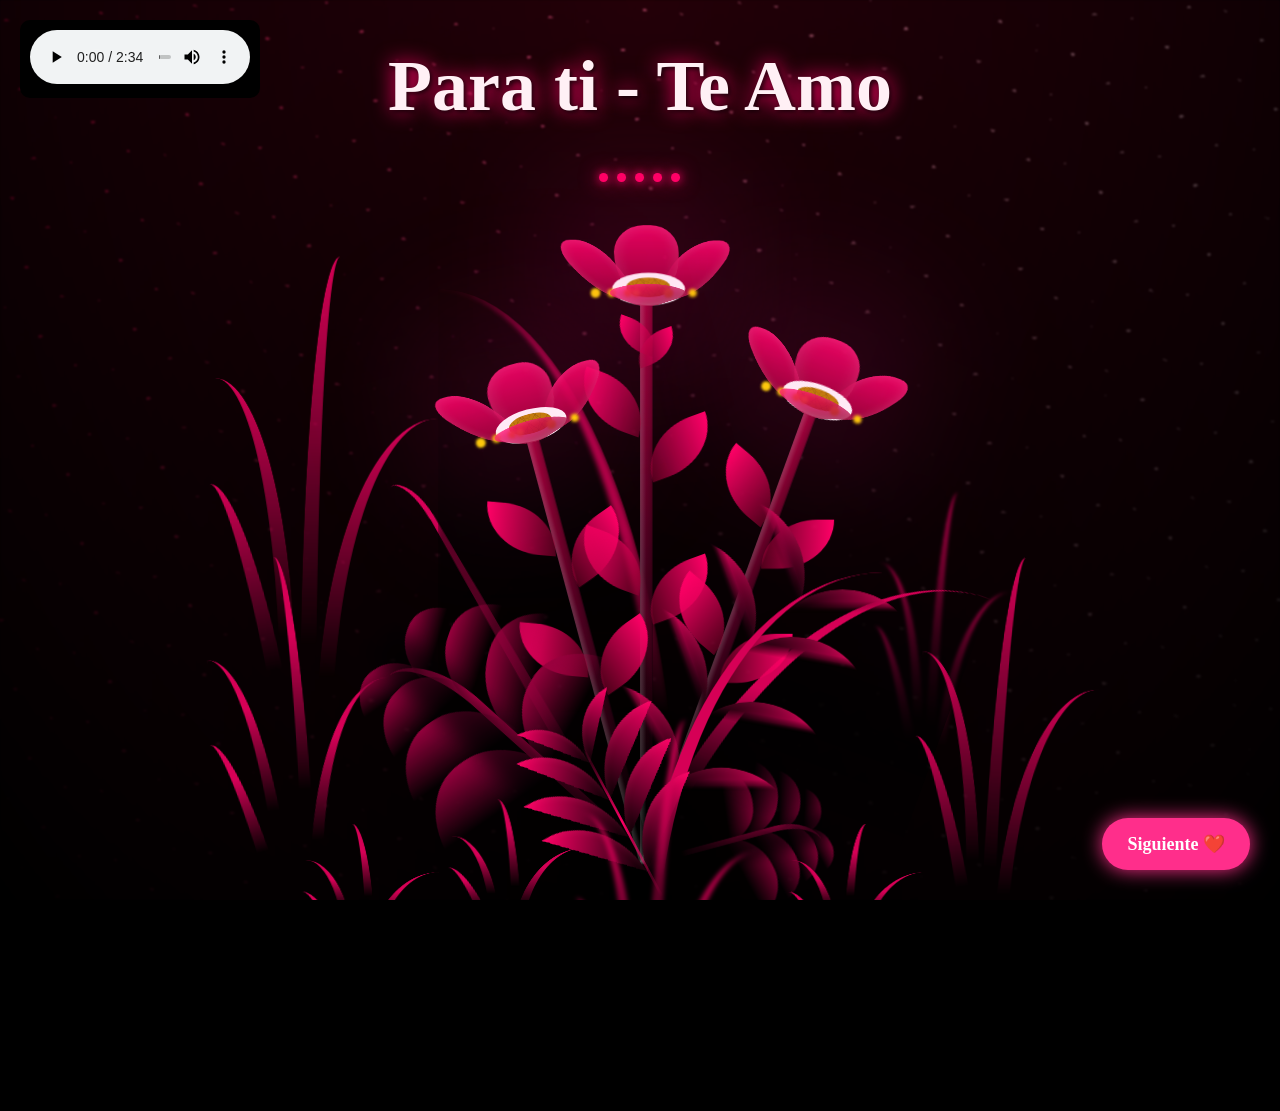
==== flores.html @ fe67ca45 "Add files via upload" ====
<!DOCTYPE html>
<html lang="en" >
<head>
  <meta charset="UTF-8">
  <title>Flores San Valentin by AlexDev</title>
  <link rel="stylesheet" href="stylex.css">

   <!-- 


-->

</head>
<body>
<!-- partial:index.partial.html -->
<body class="not-loaded">
  <div class="text-overlay">
  <h1>Para ti - Te Amo</h1>



  
  <div class="music-bars">
    <span></span>
    <span></span>
    <span></span>
    <span></span>
    <span></span>
  </div>
</div>
  <div class="night"></div>


  <div class="flowers">

    <div class="flower flower--1">
    </div>
  </div>
  <style>






    
    *,
*::after,
*::before {
  padding: 0;
  margin: 0;
  box-sizing: border-box;
}

:root {
  --dark-color: #000;
}

body {
  display: flex;
  align-items: flex-end;
  justify-content: center;
  min-height: 100vh;
  background-color: var(--dark-color);
  overflow: hidden;
  perspective: 1000px;
}
.music-bars {
  display: flex;
  justify-content: center;
  align-items: flex-end;
  height: 4vmin; 
  gap: 1vmin;    
  margin-top: 2vmin; 
}

.music-bars span {
  width: 1vmin;
  height: 1vmin;
  background-color: #ff0066; 
  border-radius: 5px;
  animation: music-bounce 1s infinite ease-in-out;
  box-shadow: 0 0 10px #ff0066, 0 0 20px #ff0066; 
}

.music-bars span:nth-child(1) { animation-delay: 0.0s; }
.music-bars span:nth-child(2) { animation-delay: 0.2s; }
.music-bars span:nth-child(3) { animation-delay: 0.4s; }
.music-bars span:nth-child(4) { animation-delay: 0.1s; }
.music-bars span:nth-child(5) { animation-delay: 0.3s; }

@keyframes music-bounce {
  0%, 100% {
    height: 1vmin;
    opacity: 0.5;
  }
  50% {
    height: 4vmin; 
    opacity: 1;
    background-color: #ff3385; 
  }
}

.night {
  position: fixed;
  left: 50%;
  top: 0;
  transform: translateX(-50%);
  width: 100%;
  height: 100%;
  filter: blur(0.1vmin);
  background-image: radial-gradient(ellipse at top, transparent 0%, var(--dark-color)), 
  /* CAMBIO 1: El brillo de abajo ahora es rojizo tenue en vez de azul claro */
  radial-gradient(ellipse at bottom, var(--dark-color), rgba(255, 0, 60, 0.2)), 
  
  /* Textura de puntos original (sin cambios) */
  repeating-linear-gradient(220deg, rgb(0, 0, 0) 0px, rgb(0, 0, 0) 19px, transparent 19px, 
  transparent 22px), repeating-linear-gradient(189deg, rgb(0, 0, 0) 0px, rgb(0, 0, 0) 19px, 
  transparent 19px, transparent 22px), repeating-linear-gradient(148deg, rgb(0, 0, 0) 0px, 
  rgb(0, 0, 0) 19px, transparent 19px, transparent 22px), 
  
  /* CAMBIO 2: El fondo base pasa de verde neón a rojo/fucsia neón */
  linear-gradient(90deg, rgb(255, 0, 80), rgb(240, 240, 240));
}
.flowers {
  position: relative;
  transform: scale(0.9);
  top: 5vmin;
}

.flower {
  position: absolute;
  bottom: 10vmin;
  transform-origin: bottom center;
  z-index: 10;
  --fl-speed: 0.8s;
}
.flower--1 {
  -webkit-animation: moving-flower-1 4s linear infinite;
          animation: moving-flower-1 4s linear infinite;
}
.flower--1 .flower__line {
  height: 70vmin;
  -webkit-animation-delay: 0.3s;
          animation-delay: 0.3s;
}
.flower--1 .flower__line__leaf--1 {
  -webkit-animation: blooming-leaf-right var(--fl-speed) 1.6s backwards;
          animation: blooming-leaf-right var(--fl-speed) 1.6s backwards;
}
.flower--1 .flower__line__leaf--2 {
  -webkit-animation: blooming-leaf-right var(--fl-speed) 1.4s backwards;
          animation: blooming-leaf-right var(--fl-speed) 1.4s backwards;
}
.flower--1 .flower__line__leaf--3 {
  -webkit-animation: blooming-leaf-left var(--fl-speed) 1.2s backwards;
          animation: blooming-leaf-left var(--fl-speed) 1.2s backwards;
}
.flower--1 .flower__line__leaf--4 {
  -webkit-animation: blooming-leaf-left var(--fl-speed) 1s backwards;
          animation: blooming-leaf-left var(--fl-speed) 1s backwards;
}
.flower--1 .flower__line__leaf--5 {
  -webkit-animation: blooming-leaf-right var(--fl-speed) 1.8s backwards;
          animation: blooming-leaf-right var(--fl-speed) 1.8s backwards;
}
.flower--1 .flower__line__leaf--6 {
  -webkit-animation: blooming-leaf-left var(--fl-speed) 2s backwards;
          animation: blooming-leaf-left var(--fl-speed) 2s backwards;
}
.flower--2 {
  left: 50%;
  transform: rotate(20deg);
  -webkit-animation: moving-flower-2 4s linear infinite;
          animation: moving-flower-2 4s linear infinite;
}
.flower--2 .flower__line {
  height: 60vmin;
  -webkit-animation-delay: 0.6s;
          animation-delay: 0.6s;
}
.flower--2 .flower__line__leaf--1 {
  -webkit-animation: blooming-leaf-right var(--fl-speed) 1.9s backwards;
          animation: blooming-leaf-right var(--fl-speed) 1.9s backwards;
}
.flower--2 .flower__line__leaf--2 {
  -webkit-animation: blooming-leaf-right var(--fl-speed) 1.7s backwards;
          animation: blooming-leaf-right var(--fl-speed) 1.7s backwards;
}
.flower--2 .flower__line__leaf--3 {
  -webkit-animation: blooming-leaf-left var(--fl-speed) 1.5s backwards;
          animation: blooming-leaf-left var(--fl-speed) 1.5s backwards;
}
.flower--2 .flower__line__leaf--4 {
  -webkit-animation: blooming-leaf-left var(--fl-speed) 1.3s backwards;
          animation: blooming-leaf-left var(--fl-speed) 1.3s backwards;
}
.flower--3 {
  left: 50%;
  transform: rotate(-15deg);
  -webkit-animation: moving-flower-3 4s linear infinite;
          animation: moving-flower-3 4s linear infinite;
}
.flower--3 .flower__line {
  -webkit-animation-delay: 0.9s;
          animation-delay: 0.9s;
}
.flower--3 .flower__line__leaf--1 {
  -webkit-animation: blooming-leaf-right var(--fl-speed) 2.5s backwards;
          animation: blooming-leaf-right var(--fl-speed) 2.5s backwards;
}
.flower--3 .flower__line__leaf--2 {
  -webkit-animation: blooming-leaf-right var(--fl-speed) 2.3s backwards;
          animation: blooming-leaf-right var(--fl-speed) 2.3s backwards;
}
.flower--3 .flower__line__leaf--3 {
  -webkit-animation: blooming-leaf-left var(--fl-speed) 2.1s backwards;
          animation: blooming-leaf-left var(--fl-speed) 2.1s backwards;
}
.flower--3 .flower__line__leaf--4 {
  -webkit-animation: blooming-leaf-left var(--fl-speed) 1.9s backwards;
          animation: blooming-leaf-left var(--fl-speed) 1.9s backwards;
}
.flower__leafs {
  position: relative;
  -webkit-animation: blooming-flower 2s backwards;
          animation: blooming-flower 2s backwards;
}
.flower__leafs--1 {
  -webkit-animation-delay: 1.1s;
          animation-delay: 1.1s;
}
.flower__leafs--2 {
  -webkit-animation-delay: 1.4s;
          animation-delay: 1.4s;
}
.flower__leafs--3 {
  -webkit-animation-delay: 1.7s;
          animation-delay: 1.7s;
}
.flower__leafs::after {
  content: "";
  position: absolute;
  left: 0;
  top: 0;
  transform: translate(-50%, -100%);
  width: 8vmin;
  height: 8vmin;
  background-color: #ff1493; /* Resplandor Rosa Fuerte */
  filter: blur(10vmin);
}
.flower__leaf {
  position: absolute;
  bottom: 0;
  left: 50%;
  width: 8vmin;
  height: 11vmin;
  border-radius: 51% 49% 47% 53%/44% 45% 55% 69%;
  background-color: #ff0a54; /* Color base fucsia */
  /* DEGRADADO ÚNICO: De rojo oscuro a fucsia brillante */
  background-image: linear-gradient(to top, #990033, #ff0066);
  transform-origin: bottom center;
  opacity: 0.9;
  box-shadow: inset 0 0 2vmin rgba(255, 255, 255, 0.2); /* Brillo suave */
}
.flower__leaf--1 {
  transform: translate(-10%, 1%) rotateY(40deg) rotateX(-50deg);
}
.flower__leaf--2 {
  transform: translate(-50%, -4%) rotateX(40deg);
}
.flower__leaf--3 {
  transform: translate(-90%, 0%) rotateY(45deg) rotateX(50deg);
}
.flower__leaf--4 {
  width: 8vmin;
  height: 8vmin;
  transform-origin: bottom left;
  border-radius: 4vmin 10vmin 4vmin 4vmin;
  transform: translate(0%, 18%) rotateX(70deg) rotate(-43deg);
  background-image: linear-gradient(to top, #990033, #ff0066); /* Mismo degradado */
  z-index: 1;
  opacity: 0.8;
}
.flower__white-circle {
  position: absolute;
  left: -3.5vmin;
  top: -3vmin;
  width: 9vmin;
  height: 4vmin;
  border-radius: 50%;
  background-color: #ffffff;
}
.flower__white-circle::after {
  content: "";
  position: absolute;
  left: 50%;
  top: 45%;
  transform: translate(-50%, -50%);
  width: 60%;
  height: 60%;
  border-radius: inherit;
  background-image: repeating-linear-gradient(135deg, rgba(0, 0, 0, 0.03) 0px, 
  rgba(0, 0, 0, 0.03) 1px, transparent 1px, transparent 12px), repeating-linear-gradient(45deg, 
  rgba(0, 0, 0, 0.03) 0px, rgba(0, 0, 0, 0.03) 1px, transparent 1px, transparent 12px), 
  repeating-linear-gradient(67.5deg, rgba(0, 0, 0, 0.03) 0px, rgba(0, 0, 0, 0.03) 1px, 
  transparent 1px, transparent 12px), repeating-linear-gradient(135deg, rgba(0, 0, 0, 0.03) 0px, 
  rgba(0, 0, 0, 0.03) 1px, transparent 1px, transparent 12px), repeating-linear-gradient(45deg, 
  rgba(0, 0, 0, 0.03) 0px, rgba(0, 0, 0, 0.03) 1px, transparent 1px, transparent 12px), 
  repeating-linear-gradient(112.5deg, rgba(0, 0, 0, 0.03) 0px, rgba(0, 0, 0, 0.03) 1px, 
  transparent 1px, transparent 12px), repeating-linear-gradient(112.5deg, rgba(0, 0, 0, 0.03) 0px, 
  rgba(0, 0, 0, 0.03) 1px, transparent 1px, transparent 12px), repeating-linear-gradient(45deg, 
  rgba(0, 0, 0, 0.03) 0px, rgba(0, 0, 0, 0.03) 1px, transparent 1px, transparent 12px), 
  repeating-linear-gradient(22.5deg, rgba(0, 0, 0, 0.03) 0px, rgba(0, 0, 0, 0.03) 1px, 
  transparent 1px, transparent 12px), repeating-linear-gradient(45deg, rgba(0, 0, 0, 0.03) 0px, 
  rgba(0, 0, 0, 0.03) 1px, transparent 1px, transparent 12px), repeating-linear-gradient(22.5deg, 
  rgba(0, 0, 0, 0.03) 0px, rgba(0, 0, 0, 0.03) 1px, transparent 1px, transparent 12px), 
  repeating-linear-gradient(135deg, rgba(0, 0, 0, 0.03) 0px, rgba(0, 0, 0, 0.03) 1px, 
  transparent 1px, transparent 12px), repeating-linear-gradient(157.5deg, rgba(0, 0, 0, 0.03) 0px, 
  rgba(0, 0, 0, 0.03) 1px, transparent 1px, transparent 12px), repeating-linear-gradient(67.5deg, 
  rgba(0, 0, 0, 0.03) 0px, rgba(0, 0, 0, 0.03) 1px, transparent 1px, transparent 12px), 
  repeating-linear-gradient(67.5deg, rgba(0, 0, 0, 0.03) 0px, rgba(0, 0, 0, 0.03) 1px, 
  transparent 1px, transparent 12px), linear-gradient(90deg, rgb(190, 133, 0), rgb(190, 133, 0));
}
.flower__line {
  height: 55vmin;
  width: 1.5vmin;
  /* Nuevo degradado: de burdeos oscuro a rojo carmesí */
  background-image: linear-gradient(to left, rgba(0, 0, 0, 0.2), transparent, rgba(255, 255, 255, 0.2)), 
                    linear-gradient(to top, transparent 10%, #4a001f, #990033);
  box-shadow: inset 0 0 2px rgba(0, 0, 0, 0.5);
  -webkit-animation: grow-flower-tree 4s backwards;
            animation: grow-flower-tree 4s backwards;
}
.flower__line__leaf {
  --w: 7vmin;
  --h: calc(var(--w) + 2vmin);
  position: absolute;
  top: 20%;
  left: 90%;
  width: var(--w);
  height: var(--h);
  border-top-right-radius: var(--h);
  border-bottom-left-radius: var(--h);
  /* Nuevo degradado: rojizo semitransparente a fucsia */
  background-image: linear-gradient(to top, rgba(153, 0, 51, 0.5), #ff0066);
}
.flower__line__leaf--1 {
  transform: rotate(70deg) rotateY(30deg);
}
.flower__line__leaf--2 {
  top: 45%;
  transform: rotate(70deg) rotateY(30deg);
}
.flower__line__leaf--3, .flower__line__leaf--4, .flower__line__leaf--6 {
  border-top-right-radius: 0;
  border-bottom-left-radius: 0;
  border-top-left-radius: var(--h);
  border-bottom-right-radius: var(--h);
  left: -460%;
  top: 12%;
  transform: rotate(-70deg) rotateY(30deg);
}
.flower__line__leaf--4 {
  top: 40%;
}
.flower__line__leaf--5 {
  top: 0;
  transform-origin: left;
  transform: rotate(70deg) rotateY(30deg) scale(0.6);
}
.flower__line__leaf--6 {
  top: -2%;
  left: -450%;
  transform-origin: right;
  transform: rotate(-70deg) rotateY(30deg) scale(0.6);
}
.flower__light {
  position: absolute;
  bottom: 0vmin;
  width: 1vmin;
  height: 1vmin;
background-color: #ffea00;
  border-radius: 50%;
  filter: blur(0.2vmin);
  -webkit-animation: light-ans 4s linear infinite backwards;
          animation: light-ans 4s linear infinite backwards;
}
.flower__light:nth-child(odd) {
background-color: #ffd700;}
.flower__light--1 {
  left: -2vmin;
  -webkit-animation-delay: 1s;
          animation-delay: 1s;
}
.flower__light--2 {
  left: 3vmin;
  -webkit-animation-delay: 0.5s;
          animation-delay: 0.5s;
}
.flower__light--3 {
  left: -6vmin;
  -webkit-animation-delay: 0.3s;
          animation-delay: 0.3s;
}
.flower__light--4 {
  left: 6vmin;
  -webkit-animation-delay: 0.9s;
          animation-delay: 0.9s;
}
.flower__light--5 {
  left: -1vmin;
  -webkit-animation-delay: 1.5s;
          animation-delay: 1.5s;
}
.flower__light--6 {
  left: -4vmin;
  -webkit-animation-delay: 3s;
          animation-delay: 3s;
}
.flower__light--7 {
  left: 3vmin;
  -webkit-animation-delay: 2s;
          animation-delay: 2s;
}
.flower__light--8 {
  left: -6vmin;
  -webkit-animation-delay: 3.5s;
          animation-delay: 3.5s;
}
.flower__grass {
  --c: #d60056; /* <-- CAMBIO CLAVE AQUÍ */
  --line-w: 1.5vmin;
  position: absolute;
  bottom: 12vmin;
  left: -7vmin;
  display: flex;
  flex-direction: column;
  align-items: flex-end;
  z-index: 20;
  transform-origin: bottom center;
  transform: rotate(-48deg) rotateY(40deg);
}
.flower__grass--1 {
  -webkit-animation: moving-grass 2s linear infinite;
          animation: moving-grass 2s linear infinite;
}
.flower__grass--2 {
  left: 2vmin;
  bottom: 10vmin;
  transform: scale(0.5) rotate(75deg) rotateX(10deg) rotateY(-200deg);
  opacity: 0.8;
  z-index: 0;
  -webkit-animation: moving-grass--2 1.5s linear infinite;
          animation: moving-grass--2 1.5s linear infinite;
}
.flower__grass--top {
  width: 7vmin;
  height: 10vmin;
  border-top-right-radius: 100%;
  border-right: var(--line-w) solid var(--c);
  transform-origin: bottom center;
  transform: rotate(-2deg);
}
.flower__grass--bottom {
  margin-top: -2px;
  width: var(--line-w);
  height: 25vmin;
  background-image: linear-gradient(to top, transparent, var(--c));
}
.flower__grass__leaf {
  --size: 10vmin;
  position: absolute;
  width: calc(var(--size) * 2.1);
  height: var(--size);
  border-top-left-radius: var(--size);
  border-top-right-radius: var(--size);
  background-image: linear-gradient(to top, transparent, transparent 30%, var(--c));
  filter: brightness(0.7); 
  z-index: 100;
}
.flower__grass__leaf--1 {
  top: -6%;
  left: 30%;
  --size: 6vmin;
  transform: rotate(-20deg);
  -webkit-animation: growing-grass-ans--1 2s 2.6s backwards;
          animation: growing-grass-ans--1 2s 2.6s backwards;
}
@-webkit-keyframes growing-grass-ans--1 {
  0% {
    transform-origin: bottom left;
    transform: rotate(-20deg) scale(0);
  }
}
@keyframes growing-grass-ans--1 {
  0% {
    transform-origin: bottom left;
    transform: rotate(-20deg) scale(0);
  }
}
.flower__grass__leaf--2 {
  top: -5%;
  left: -110%;
  --size: 6vmin;
  transform: rotate(10deg);
  -webkit-animation: growing-grass-ans--2 2s 2.4s linear backwards;
          animation: growing-grass-ans--2 2s 2.4s linear backwards;
}
@-webkit-keyframes growing-grass-ans--2 {
  0% {
    transform-origin: bottom right;
    transform: rotate(10deg) scale(0);
  }
}
@keyframes growing-grass-ans--2 {
  0% {
    transform-origin: bottom right;
    transform: rotate(10deg) scale(0);
  }
}
.flower__grass__leaf--3 {
  top: 5%;
  left: 60%;
  --size: 8vmin;
  transform: rotate(-18deg) rotateX(-20deg);
  -webkit-animation: growing-grass-ans--3 2s 2.2s linear backwards;
          animation: growing-grass-ans--3 2s 2.2s linear backwards;
}
@-webkit-keyframes growing-grass-ans--3 {
  0% {
    transform-origin: bottom left;
    transform: rotate(-18deg) rotateX(-20deg) scale(0);
  }
}
@keyframes growing-grass-ans--3 {
  0% {
    transform-origin: bottom left;
    transform: rotate(-18deg) rotateX(-20deg) scale(0);
  }
}
.flower__grass__leaf--4 {
  top: 6%;
  left: -135%;
  --size: 8vmin;
  transform: rotate(2deg);
  -webkit-animation: growing-grass-ans--4 2s 2s linear backwards;
          animation: growing-grass-ans--4 2s 2s linear backwards;
}
@-webkit-keyframes growing-grass-ans--4 {
  0% {
    transform-origin: bottom right;
    transform: rotate(2deg) scale(0);
  }
}
@keyframes growing-grass-ans--4 {
  0% {
    transform-origin: bottom right;
    transform: rotate(2deg) scale(0);
  }
}
.flower__grass__leaf--5 {
  top: 20%;
  left: 60%;
  --size: 10vmin;
  transform: rotate(-24deg) rotateX(-20deg);
  -webkit-animation: growing-grass-ans--5 2s 1.8s linear backwards;
          animation: growing-grass-ans--5 2s 1.8s linear backwards;
}
@-webkit-keyframes growing-grass-ans--5 {
  0% {
    transform-origin: bottom left;
    transform: rotate(-24deg) rotateX(-20deg) scale(0);
  }
}
@keyframes growing-grass-ans--5 {
  0% {
    transform-origin: bottom left;
    transform: rotate(-24deg) rotateX(-20deg) scale(0);
  }
}
.flower__grass__leaf--6 {
  top: 22%;
  left: -180%;
  --size: 10vmin;
  transform: rotate(10deg);
  -webkit-animation: growing-grass-ans--6 2s 1.6s linear backwards;
          animation: growing-grass-ans--6 2s 1.6s linear backwards;
}
@-webkit-keyframes growing-grass-ans--6 {
  0% {
    transform-origin: bottom right;
    transform: rotate(10deg) scale(0);
  }
}
@keyframes growing-grass-ans--6 {
  0% {
    transform-origin: bottom right;
    transform: rotate(10deg) scale(0);
  }
}
.flower__grass__leaf--7 {
  top: 39%;
  left: 70%;
  --size: 10vmin;
  transform: rotate(-10deg);
  -webkit-animation: growing-grass-ans--7 2s 1.4s linear backwards;
          animation: growing-grass-ans--7 2s 1.4s linear backwards;
}
@-webkit-keyframes growing-grass-ans--7 {
  0% {
    transform-origin: bottom left;
    transform: rotate(-10deg) scale(0);
  }
}
@keyframes growing-grass-ans--7 {
  0% {
    transform-origin: bottom left;
    transform: rotate(-10deg) scale(0);
  }
}
.flower__grass__leaf--8 {
  top: 40%;
  left: -215%;
  --size: 11vmin;
  transform: rotate(10deg);
  -webkit-animation: growing-grass-ans--8 2s 1.2s linear backwards;
          animation: growing-grass-ans--8 2s 1.2s linear backwards;
}
@-webkit-keyframes growing-grass-ans--8 {
  0% {
    transform-origin: bottom right;
    transform: rotate(10deg) scale(0);
  }
}
@keyframes growing-grass-ans--8 {
  0% {
    transform-origin: bottom right;
    transform: rotate(10deg) scale(0);
  }
}
.flower__grass__overlay {
  position: absolute;
  top: -10%;
  right: 0%;
  width: 100%;
  height: 100%;
  background-color: rgba(0, 0, 0, 0.6);
  filter: blur(1.5vmin);
  z-index: 100;
}
.flower__g-long {
  --w: 2vmin;
  --h: 6vmin;
  --c: #d60056; /* <-- CAMBIO CLAVE AQUÍ */
  position: absolute;
  bottom: 10vmin;
  left: -3vmin;
  transform-origin: bottom center;
  transform: rotate(-30deg) rotateY(-20deg);
  display: flex;
  flex-direction: column;
  align-items: flex-end;
  -webkit-animation: flower-g-long-ans 3s linear infinite;
          animation: flower-g-long-ans 3s linear infinite;
}
@-webkit-keyframes flower-g-long-ans {
  0%, 100% {
    transform: rotate(-30deg) rotateY(-20deg);
  }
  50% {
    transform: rotate(-32deg) rotateY(-20deg);
  }
}
@keyframes flower-g-long-ans {
  0%, 100% {
    transform: rotate(-30deg) rotateY(-20deg);
  }
  50% {
    transform: rotate(-32deg) rotateY(-20deg);
  }
}
.flower__g-long__top {
  top: calc(var(--h) * -1);
  width: calc(var(--w) + 1vmin);
  height: var(--h);
  border-top-right-radius: 100%;
  border-right: 0.7vmin solid var(--c);
  transform: translate(-0.7vmin, 1vmin);
}
.flower__g-long__bottom {
  width: var(--w);
  height: 50vmin;
  transform-origin: bottom center;
  background-image: linear-gradient(to top, transparent 30%, var(--c));
  box-shadow: inset 0 0 2px rgba(0, 0, 0, 0.5);
  -webkit-clip-path: polygon(35% 0, 65% 1%, 100% 100%, 0% 100%);
          clip-path: polygon(35% 0, 65% 1%, 100% 100%, 0% 100%);
}
.flower__g-right {
  position: absolute;
  bottom: 6vmin;
  left: -2vmin;
  transform-origin: bottom left;
  transform: rotate(20deg);
}
.flower__g-right .leaf {
  width: 30vmin;
  height: 50vmin;
  border-top-left-radius: 100%;
  border-left: 2vmin solid #d60056; /* Antes verde */
  background-image: linear-gradient(to bottom, transparent, var(--dark-color) 60%);
  -webkit-mask-image: linear-gradient(to top, transparent 30%, #d60056 60%); /* Antes verde */
}
.flower__g-right--1 {
  -webkit-animation: flower-g-right-ans 2.5s linear infinite;
          animation: flower-g-right-ans 2.5s linear infinite;
}
.flower__g-right--2 {
  left: 5vmin;
  transform: rotateY(-180deg);
  -webkit-animation: flower-g-right-ans--2 3s linear infinite;
          animation: flower-g-right-ans--2 3s linear infinite;
}
.flower__g-right--2 .leaf {
  height: 75vmin;
  filter: blur(0.3vmin);
  opacity: 0.8;
}
@-webkit-keyframes flower-g-right-ans {
  0%, 100% {
    transform: rotate(20deg);
  }
  50% {
    transform: rotate(24deg) rotateX(-20deg);
  }
}
@keyframes flower-g-right-ans {
  0%, 100% {
    transform: rotate(20deg);
  }
  50% {
    transform: rotate(24deg) rotateX(-20deg);
  }
}
@-webkit-keyframes flower-g-right-ans--2 {
  0%, 100% {
    transform: rotateY(-180deg) rotate(0deg) rotateX(-20deg);
  }
  50% {
    transform: rotateY(-180deg) rotate(6deg) rotateX(-20deg);
  }
}
@keyframes flower-g-right-ans--2 {
  0%, 100% {
    transform: rotateY(-180deg) rotate(0deg) rotateX(-20deg);
  }
  50% {
    transform: rotateY(-180deg) rotate(6deg) rotateX(-20deg);
  }
}
.flower__g-front {
  position: absolute;
  bottom: 6vmin;
  left: 2.5vmin;
  z-index: 100;
  transform-origin: bottom center;
  transform: rotate(-28deg) rotateY(30deg) scale(1.04);
  -webkit-animation: flower__g-front-ans 2s linear infinite;
          animation: flower__g-front-ans 2s linear infinite;
}
@-webkit-keyframes flower__g-front-ans {
  0%, 100% {
    transform: rotate(-28deg) rotateY(30deg) scale(1.04);
  }
  50% {
    transform: rotate(-35deg) rotateY(40deg) scale(1.04);
  }
}
@keyframes flower__g-front-ans {
  0%, 100% {
    transform: rotate(-28deg) rotateY(30deg) scale(1.04);
  }
  50% {
    transform: rotate(-35deg) rotateY(40deg) scale(1.04);
  }
}
.flower__g-front__line {
  width: 0.3vmin;
  height: 20vmin;
  background-image: linear-gradient(to top, transparent, #ff0066, transparent 100%);
  position: relative;
}
.flower__g-front__leaf-wrapper {
  position: absolute;
  top: 0;
  left: 0;
  transform-origin: bottom left;
  transform: rotate(10deg);
}
.flower__g-front__leaf-wrapper:nth-child(even) {
  left: 0vmin;
  transform: rotateY(-180deg) rotate(5deg);
  -webkit-animation: flower__g-front__leaf-left-ans 1s ease-in backwards;
          animation: flower__g-front__leaf-left-ans 1s ease-in backwards;
}
.flower__g-front__leaf-wrapper:nth-child(odd) {
  -webkit-animation: flower__g-front__leaf-ans 1s ease-in backwards;
          animation: flower__g-front__leaf-ans 1s ease-in backwards;
}
.flower__g-front__leaf-wrapper--1 {
  top: -8vmin;
  transform: scale(0.7);
  -webkit-animation: flower__g-front__leaf-ans 1s 5.5s ease-in backwards !important;
          animation: flower__g-front__leaf-ans 1s 5.5s ease-in backwards !important;
}
.flower__g-front__leaf-wrapper--2 {
  top: -8vmin;
  transform: rotateY(-180deg) scale(0.7) !important;
  -webkit-animation: flower__g-front__leaf-left-ans-2 1s 4.6s ease-in backwards !important;
          animation: flower__g-front__leaf-left-ans-2 1s 4.6s ease-in backwards !important;
}
.flower__g-front__leaf-wrapper--3 {
  top: -3vmin;
  -webkit-animation: flower__g-front__leaf-ans 1s 4.6s ease-in backwards;
          animation: flower__g-front__leaf-ans 1s 4.6s ease-in backwards;
}
.flower__g-front__leaf-wrapper--4 {
  top: -3vmin;
  transform: rotateY(-180deg) scale(0.9) !important;
  -webkit-animation: flower__g-front__leaf-left-ans-2 1s 4.6s ease-in backwards !important;
          animation: flower__g-front__leaf-left-ans-2 1s 4.6s ease-in backwards !important;
}
@-webkit-keyframes flower__g-front__leaf-left-ans-2 {
  0% {
    transform: rotateY(-180deg) scale(0);
  }
}
@keyframes flower__g-front__leaf-left-ans-2 {
  0% {
    transform: rotateY(-180deg) scale(0);
  }
}
.flower__g-front__leaf-wrapper--5, .flower__g-front__leaf-wrapper--6 {
  top: 2vmin;
}
.flower__g-front__leaf-wrapper--7, .flower__g-front__leaf-wrapper--8 {
  top: 6.5vmin;
}
.flower__g-front__leaf-wrapper--2 {
  -webkit-animation-delay: 5.2s !important;
          animation-delay: 5.2s !important;
}
.flower__g-front__leaf-wrapper--3 {
  -webkit-animation-delay: 4.9s !important;
          animation-delay: 4.9s !important;
}
.flower__g-front__leaf-wrapper--5 {
  -webkit-animation-delay: 4.3s !important;
          animation-delay: 4.3s !important;
}
.flower__g-front__leaf-wrapper--6 {
  -webkit-animation-delay: 4.1s !important;
          animation-delay: 4.1s !important;
}
.flower__g-front__leaf-wrapper--7 {
  -webkit-animation-delay: 3.8s !important;
          animation-delay: 3.8s !important;
}
.flower__g-front__leaf-wrapper--8 {
  -webkit-animation-delay: 3.5s !important;
          animation-delay: 3.5s !important;
}
@-webkit-keyframes flower__g-front__leaf-ans {
  0% {
    transform: rotate(10deg) scale(0);
  }
}
@keyframes flower__g-front__leaf-ans {
  0% {
    transform: rotate(10deg) scale(0);
  }
}
@-webkit-keyframes flower__g-front__leaf-left-ans {
  0% {
    transform: rotateY(-180deg) rotate(5deg) scale(0);
  }
}
@keyframes flower__g-front__leaf-left-ans {
  0% {
    transform: rotateY(-180deg) rotate(5deg) scale(0);
  }
}
.flower__g-front__leaf {
  width: 10vmin;
  height: 10vmin;
  border-radius: 100% 0% 0% 100%/100% 100% 0% 0%;
  box-shadow: inset 0 2px 1vmin hsla(340, 97%, 58%, 0.2); 
  background-image: linear-gradient(to bottom left, transparent, var(--dark-color)),  
  linear-gradient(to bottom right, #ff0066 50%, transparent 50%, transparent);
  -webkit-mask-image: linear-gradient(to bottom right, #ff0066 50%, transparent 50%, transparent);
  mask-image: linear-gradient(to bottom right, #ff0066 50%, transparent 50%, transparent);
}
.flower__g-fr {
  position: absolute;
  bottom: -4vmin;
  left: vmin;
  transform-origin: bottom left;
  z-index: 10;
  -webkit-animation: flower__g-fr-ans 2s linear infinite;
          animation: flower__g-fr-ans 2s linear infinite;
}
@-webkit-keyframes flower__g-fr-ans {
  0%, 100% {
    transform: rotate(2deg);
  }
  50% {
    transform: rotate(4deg);
  }
}
@keyframes flower__g-fr-ans {
  0%, 100% {
    transform: rotate(2deg);
  }
  50% {
    transform: rotate(4deg);
  }
}
.flower__g-fr .leaf {
  width: 30vmin;
  height: 50vmin;
  border-top-left-radius: 100%;
  border-left: 2vmin solid #d60056; 
  -webkit-mask-image: linear-gradient(to top, transparent 25%, #d60056 50%); 
  position: relative;
  z-index: 1;
}
.flower__g-fr__leaf {
  position: absolute;
  top: 0;
  left: 0;
  width: 10vmin;
  height: 10vmin;
  border-radius: 100% 0% 0% 100%/100% 100% 0% 0%;
  box-shadow: inset 0 2px 1vmin hsla(340, 97%, 58%, 0.2); 
  background-image: linear-gradient(to bottom left, transparent, var(--dark-color) 98%),  
  linear-gradient(to bottom right, #d60056 45%, transparent 50%, transparent);
  -webkit-mask-image: linear-gradient(135deg, #d60056 40%, transparent 50%, transparent);
}
.flower__g-fr__leaf--1 {
  left: 20vmin;
  transform: rotate(45deg);
  -webkit-animation: flower__g-fr-leaft-ans-1 0.5s 5.2s linear backwards;
          animation: flower__g-fr-leaft-ans-1 0.5s 5.2s linear backwards;
}
@-webkit-keyframes flower__g-fr-leaft-ans-1 {
  0% {
    transform-origin: left;
    transform: rotate(45deg) scale(0);
  }
}
@keyframes flower__g-fr-leaft-ans-1 {
  0% {
    transform-origin: left;
    transform: rotate(45deg) scale(0);
  }
}
.flower__g-fr__leaf--2 {
  left: 12vmin;
  top: -7vmin;
  transform: rotate(25deg) rotateY(-180deg);
  -webkit-animation: flower__g-fr-leaft-ans-6 0.5s 5s linear backwards;
          animation: flower__g-fr-leaft-ans-6 0.5s 5s linear backwards;
}
.flower__g-fr__leaf--3 {
  left: 15vmin;
  top: 6vmin;
  transform: rotate(55deg);
  -webkit-animation: flower__g-fr-leaft-ans-5 0.5s 4.8s linear backwards;
          animation: flower__g-fr-leaft-ans-5 0.5s 4.8s linear backwards;
}
.flower__g-fr__leaf--4 {
  left: 6vmin;
  top: -2vmin;
  transform: rotate(25deg) rotateY(-180deg);
  -webkit-animation: flower__g-fr-leaft-ans-6 0.5s 4.6s linear backwards;
          animation: flower__g-fr-leaft-ans-6 0.5s 4.6s linear backwards;
}
.flower__g-fr__leaf--5 {
  left: 10vmin;
  top: 14vmin;
  transform: rotate(55deg);
  -webkit-animation: flower__g-fr-leaft-ans-5 0.5s 4.4s linear backwards;
          animation: flower__g-fr-leaft-ans-5 0.5s 4.4s linear backwards;
}
@-webkit-keyframes flower__g-fr-leaft-ans-5 {
  0% {
    transform-origin: left;
    transform: rotate(55deg) scale(0);
  }
}
@keyframes flower__g-fr-leaft-ans-5 {
  0% {
    transform-origin: left;
    transform: rotate(55deg) scale(0);
  }
}
.flower__g-fr__leaf--6 {
  left: 0vmin;
  top: 6vmin;
  transform: rotate(25deg) rotateY(-180deg);
  -webkit-animation: flower__g-fr-leaft-ans-6 0.5s 4.2s linear backwards;
          animation: flower__g-fr-leaft-ans-6 0.5s 4.2s linear backwards;
}
@-webkit-keyframes flower__g-fr-leaft-ans-6 {
  0% {
    transform-origin: right;
    transform: rotate(25deg) rotateY(-180deg) scale(0);
  }
}
@keyframes flower__g-fr-leaft-ans-6 {
  0% {
    transform-origin: right;
    transform: rotate(25deg) rotateY(-180deg) scale(0);
  }
}
.flower__g-fr__leaf--7 {
  left: 5vmin;
  top: 22vmin;
  transform: rotate(45deg);
  -webkit-animation: flower__g-fr-leaft-ans-7 0.5s 4s linear backwards;
          animation: flower__g-fr-leaft-ans-7 0.5s 4s linear backwards;
}
@-webkit-keyframes flower__g-fr-leaft-ans-7 {
  0% {
    transform-origin: left;
    transform: rotate(45deg) scale(0);
  }
}
@keyframes flower__g-fr-leaft-ans-7 {
  0% {
    transform-origin: left;
    transform: rotate(45deg) scale(0);
  }
}
.flower__g-fr__leaf--8 {
  left: -4vmin;
  top: 15vmin;
  transform: rotate(15deg) rotateY(-180deg);
  -webkit-animation: flower__g-fr-leaft-ans-8 0.5s 3.8s linear backwards;
          animation: flower__g-fr-leaft-ans-8 0.5s 3.8s linear backwards;
}
@-webkit-keyframes flower__g-fr-leaft-ans-8 {
  0% {
    transform-origin: right;
    transform: rotate(15deg) rotateY(-180deg) scale(0);
  }
}
@keyframes flower__g-fr-leaft-ans-8 {
  0% {
    transform-origin: right;
    transform: rotate(15deg) rotateY(-180deg) scale(0);
  }
}

.long-g {
  position: absolute;
  bottom: 25vmin;
  left: -42vmin;
  transform-origin: bottom left;
}
.long-g--1 {
  bottom: 0vmin;
  transform: scale(0.8) rotate(-5deg);
}
.long-g--1 .leaf {
  -webkit-mask-image: linear-gradient(to top, transparent 40%, #ff0066 80%) !important;
}
.long-g--1 .leaf--1 {
  --w: 5vmin;
  --h: 60vmin;
  left: -2vmin;
  transform: rotate(3deg) rotateY(-180deg);
}
.long-g--2, .long-g--3 {
  bottom: -3vmin;
  left: -35vmin;
  transform-origin: center;
  transform: scale(0.6) rotateX(60deg);
}
.long-g--2 .leaf, .long-g--3 .leaf {
  -webkit-mask-image: linear-gradient(to top, transparent 50%, #ff0066 80%) !important;
}
.long-g--2 .leaf--1, .long-g--3 .leaf--1 {
  left: -1vmin;
  transform: rotateY(-180deg);
}
.long-g--3 {
  left: -17vmin;
  bottom: 0vmin;
}
.long-g--3 .leaf {
  -webkit-mask-image: linear-gradient(to top, transparent 40%, #ff0066 80%) !important;
}
.long-g--4 {
  left: 25vmin;
  bottom: -3vmin;
  transform-origin: center;
  transform: scale(0.6) rotateX(60deg);
}
.long-g--4 .leaf {
  -webkit-mask-image: linear-gradient(to top, transparent 50%, #ff0066 80%) !important;
}
.long-g--5 {
  left: 42vmin;
  bottom: 0vmin;
  transform: scale(0.8) rotate(2deg);
}
.long-g--6 {
  left: 0vmin;
  bottom: -20vmin;
  z-index: 100;
  filter: blur(0.3vmin);
  transform: scale(0.8) rotate(2deg);
}
.long-g--7 {
  left: 35vmin;
  bottom: 20vmin;
  z-index: -1;
  filter: blur(0.3vmin);
  transform: scale(0.6) rotate(2deg);
  opacity: 0.7;
}
.long-g .leaf {
  --w: 15vmin;
  --h: 40vmin;
  --c: #d60056;
  position: absolute;
  bottom: 0;
  width: var(--w);
  height: var(--h);
  border-top-left-radius: 100%;
  border-left: 2vmin solid var(--c);
  -webkit-mask-image: linear-gradient(to top, transparent 20%, var(--dark-color));
  transform-origin: bottom center;
}
.long-g .leaf--0 {
  left: 2vmin;
  -webkit-animation: leaf-ans-1 4s linear infinite;
          animation: leaf-ans-1 4s linear infinite;
}
.long-g .leaf--1 {
  --w: 5vmin;
  --h: 60vmin;
  -webkit-animation: leaf-ans-1 4s linear infinite;
          animation: leaf-ans-1 4s linear infinite;
}
.long-g .leaf--2 {
  --w: 10vmin;
  --h: 40vmin;
  left: -0.5vmin;
  bottom: 5vmin;
  transform-origin: bottom left;
  transform: rotateY(-180deg);
  -webkit-animation: leaf-ans-2 3s linear infinite;
          animation: leaf-ans-2 3s linear infinite;
}
.long-g .leaf--3 {
  --w: 5vmin;
  --h: 30vmin;
  left: -1vmin;
  bottom: 3.2vmin;
  transform-origin: bottom left;
  transform: rotate(-10deg) rotateY(-180deg);
  -webkit-animation: leaf-ans-3 3s linear infinite;
          animation: leaf-ans-3 3s linear infinite;
}

@-webkit-keyframes leaf-ans-1 {
  0%, 100% {
    transform: rotate(-5deg) scale(1);
  }
  50% {
    transform: rotate(5deg) scale(1.1);
  }
}

@keyframes leaf-ans-1 {
  0%, 100% {
    transform: rotate(-5deg) scale(1);
  }
  50% {
    transform: rotate(5deg) scale(1.1);
  }
}
@-webkit-keyframes leaf-ans-2 {
  0%, 100% {
    transform: rotateY(-180deg) rotate(5deg);
  }
  50% {
    transform: rotateY(-180deg) rotate(0deg) scale(1.1);
  }
}
@keyframes leaf-ans-2 {
  0%, 100% {
    transform: rotateY(-180deg) rotate(5deg);
  }
  50% {
    transform: rotateY(-180deg) rotate(0deg) scale(1.1);
  }
}
@-webkit-keyframes leaf-ans-3 {
  0%, 100% {
    transform: rotate(-10deg) rotateY(-180deg);
  }
  50% {
    transform: rotate(-20deg) rotateY(-180deg);
  }
}
@keyframes leaf-ans-3 {
  0%, 100% {
    transform: rotate(-10deg) rotateY(-180deg);
  }
  50% {
    transform: rotate(-20deg) rotateY(-180deg);
  }
}
.grow-ans {
  -webkit-animation: grow-ans 2s var(--d) backwards;
          animation: grow-ans 2s var(--d) backwards;
}

@-webkit-keyframes grow-ans {
  0% {
    transform: scale(0);
    opacity: 0;
  }
}

@keyframes grow-ans {
  0% {
    transform: scale(0);
    opacity: 0;
  }
}
@-webkit-keyframes light-ans {
  0% {
    opacity: 0;
    transform: translateY(0vmin);
  }
  25% {
    opacity: 1;
    transform: translateY(-5vmin) translateX(-2vmin);
  }
  50% {
    opacity: 1;
    transform: translateY(-15vmin) translateX(2vmin);
    filter: blur(0.2vmin);
  }
  75% {
    transform: translateY(-20vmin) translateX(-2vmin);
    filter: blur(0.2vmin);
  }
  100% {
    transform: translateY(-30vmin);
    opacity: 0;
    filter: blur(1vmin);
  }
}
@keyframes light-ans {
  0% {
    opacity: 0;
    transform: translateY(0vmin);
  }
  25% {
    opacity: 1;
    transform: translateY(-5vmin) translateX(-2vmin);
  }
  50% {
    opacity: 1;
    transform: translateY(-15vmin) translateX(2vmin);
    filter: blur(0.2vmin);
  }
  75% {
    transform: translateY(-20vmin) translateX(-2vmin);
    filter: blur(0.2vmin);
  }
  100% {
    transform: translateY(-30vmin);
    opacity: 0;
    filter: blur(1vmin);
  }
}
@-webkit-keyframes moving-flower-1 {
  0%, 100% {
    transform: rotate(2deg);
  }
  50% {
    transform: rotate(-2deg);
  }
}
@keyframes moving-flower-1 {
  0%, 100% {
    transform: rotate(2deg);
  }
  50% {
    transform: rotate(-2deg);
  }
}
@-webkit-keyframes moving-flower-2 {
  0%, 100% {
    transform: rotate(18deg);
  }
  50% {
    transform: rotate(14deg);
  }
}
@keyframes moving-flower-2 {
  0%, 100% {
    transform: rotate(18deg);
  }
  50% {
    transform: rotate(14deg);
  }
}
@-webkit-keyframes moving-flower-3 {
  0%, 100% {
    transform: rotate(-18deg);
  }
  50% {
    transform: rotate(-20deg) rotateY(-10deg);
  }
}
@keyframes moving-flower-3 {
  0%, 100% {
    transform: rotate(-18deg);
  }
  50% {
    transform: rotate(-20deg) rotateY(-10deg);
  }
}
@-webkit-keyframes blooming-leaf-right {
  0% {
    transform-origin: left;
    transform: rotate(70deg) rotateY(30deg) scale(0);
  }
}
@keyframes blooming-leaf-right {
  0% {
    transform-origin: left;
    transform: rotate(70deg) rotateY(30deg) scale(0);
  }
}
@-webkit-keyframes blooming-leaf-left {
  0% {
    transform-origin: right;
    transform: rotate(-70deg) rotateY(30deg) scale(0);
  }
}
@keyframes blooming-leaf-left {
  0% {
    transform-origin: right;
    transform: rotate(-70deg) rotateY(30deg) scale(0);
  }
}
@-webkit-keyframes grow-flower-tree {
  0% {
    height: 0;
    border-radius: 1vmin;
  }
}
@keyframes grow-flower-tree {
  0% {
    height: 0;
    border-radius: 1vmin;
  }
}
@-webkit-keyframes blooming-flower {
  0% {
    transform: scale(0);
  }
}
@keyframes blooming-flower {
  0% {
    transform: scale(0);
  }
}
@-webkit-keyframes moving-grass {
  0%, 100% {
    transform: rotate(-48deg) rotateY(40deg);
  }
  50% {
    transform: rotate(-50deg) rotateY(40deg);
  }
}
@keyframes moving-grass {
  0%, 100% {
    transform: rotate(-48deg) rotateY(40deg);
  }
  50% {
    transform: rotate(-50deg) rotateY(40deg);
  }
}
@-webkit-keyframes moving-grass--2 {
  0%, 100% {
    transform: scale(0.5) rotate(75deg) rotateX(10deg) rotateY(-200deg);
  }
  50% {
    transform: scale(0.5) rotate(79deg) rotateX(10deg) rotateY(-200deg);
  }
}
@keyframes moving-grass--2 {
  0%, 100% {
    transform: scale(0.5) rotate(75deg) rotateX(10deg) rotateY(-200deg);
  }
  50% {
    transform: scale(0.5) rotate(79deg) rotateX(10deg) rotateY(-200deg);
  }
}
.growing-grass {
  -webkit-animation: growing-grass-ans 1s 2s backwards;
          animation: growing-grass-ans 1s 2s backwards;
}

@-webkit-keyframes growing-grass-ans {
  0% {
    transform: scale(0);
  }
}

@keyframes growing-grass-ans {
  0% {
    transform: scale(0);
  }
}
.container * {
  -webkit-animation-play-state: paused !important;
          animation-play-state: paused !important;
}/*# sourceMappingURL=main.css.map */
.text-overlay {
  position: absolute;
  top: 50%;
  left: 50%;
  transform: translate(-50%, -50%);
  text-align: center;
  z-index: 1000; 
}

.text-overlay h1 {
  font-size: 3vmin;
  color: #fff700; 
  text-shadow: 2px 2px 8px rgba(0, 0, 0, 0.7); 
  font-family: 'Arial', sans-serif;
  animation: fadeIn 3s ease-in-out;
}

@keyframes fadeIn {
  0% {
    opacity: 0;
    transform: translate(-50%, -40%);
  }
  100% {
    opacity: 1;
    transform: translate(-50%, -50%);
  }
}

.text-overlay {
  position: absolute;
  top: 5%;
  left: 50%;
  transform: translateX(-50%);
  z-index: 1000;
  text-align: center;
  pointer-events: none; 
}

.text-overlay h1 {
  font-family: 'Brush Script MT', 'cursive';
  font-size: 8vmin;
  color: #fff0f5; /* Blanco lavanda muy suave */
  /* Sombra de texto rosa neón para efecto romántico */
  text-shadow: 2px 2px 4px rgba(0, 0, 0, 0.7), 0 0 20px #ff0066;
  animation: fadeInText 4s 1s ease-in-out backwards;
}

@keyframes fadeInText {
  from {
    opacity: 0;
    transform: translateY(-20px);
  }
  to {
    opacity: 1;
    transform: translateY(0);
  }
}


.flower--4 {
  left: 30%;
  bottom: 5vmin;
  transform: rotate(-10deg);
  animation: moving-flower-4 5s linear infinite;
}

.flower--4 .flower__line {
  height: 50vmin;
  animation-delay: 1.2s;
}

.flower--4 .flower__leafs--4 {
    animation-delay: 2s;
}

.flower--4 .flower__line__leaf--1 {
  animation: blooming-leaf-right var(--fl-speed) 2.8s backwards;
}

.flower--4 .flower__line__leaf--2 {
  animation: blooming-leaf-right var(--fl-speed) 2.6s backwards;
}

.flower--4 .flower__line__leaf--3 {
  animation: blooming-leaf-left var(--fl-speed) 2.4s backwards;
}

.flower--4 .flower__line__leaf--4 {
  animation: blooming-leaf-left var(--fl-speed) 2.2s backwards;
}

@keyframes moving-flower-4 {
  0%, 100% {
    transform: translateX(0) rotate(-10deg);
  }
  50% {
    transform: translateX(10px) rotate(-12deg);
  }
}


  </style>
</body>
<body class="not-loaded">
  <div class="night"></div>
  <div class="flowers">
    <div class="flower flower--1">
      <div class="flower__leafs flower__leafs--1">
        <div class="flower__leaf flower__leaf--1"></div>
        <div class="flower__leaf flower__leaf--2"></div>
        <div class="flower__leaf flower__leaf--3"></div>
        <div class="flower__leaf flower__leaf--4"></div>
        <div class="flower__white-circle"></div>

        <div class="flower__light flower__light--1"></div>
        <div class="flower__light flower__light--2"></div>
        <div class="flower__light flower__light--3"></div>
        <div class="flower__light flower__light--4"></div>
        <div class="flower__light flower__light--5"></div>
        <div class="flower__light flower__light--6"></div>
        <div class="flower__light flower__light--7"></div>
        <div class="flower__light flower__light--8"></div>

      </div>
      <div class="flower__line">
        <div class="flower__line__leaf flower__line__leaf--1"></div>
        <div class="flower__line__leaf flower__line__leaf--2"></div>
        <div class="flower__line__leaf flower__line__leaf--3"></div>
        <div class="flower__line__leaf flower__line__leaf--4"></div>
        <div class="flower__line__leaf flower__line__leaf--5"></div>
        <div class="flower__line__leaf flower__line__leaf--6"></div>
      </div>
    </div>

    <div class="flower flower--2">
      <div class="flower__leafs flower__leafs--2">
        <div class="flower__leaf flower__leaf--1"></div>
        <div class="flower__leaf flower__leaf--2"></div>
        <div class="flower__leaf flower__leaf--3"></div>
        <div class="flower__leaf flower__leaf--4"></div>
        <div class="flower__white-circle"></div>

        <div class="flower__light flower__light--1"></div>
        <div class="flower__light flower__light--2"></div>
        <div class="flower__light flower__light--3"></div>
        <div class="flower__light flower__light--4"></div>
        <div class="flower__light flower__light--5"></div>
        <div class="flower__light flower__light--6"></div>
        <div class="flower__light flower__light--7"></div>
        <div class="flower__light flower__light--8"></div>

      </div>
      <div class="flower__line">
        <div class="flower__line__leaf flower__line__leaf--1"></div>
        <div class="flower__line__leaf flower__line__leaf--2"></div>
        <div class="flower__line__leaf flower__line__leaf--3"></div>
        <div class="flower__line__leaf flower__line__leaf--4"></div>
      </div>
    </div>

    <div class="flower flower--3">
      <div class="flower__leafs flower__leafs--3">
        <div class="flower__leaf flower__leaf--1"></div>
        <div class="flower__leaf flower__leaf--2"></div>
        <div class="flower__leaf flower__leaf--3"></div>
        <div class="flower__leaf flower__leaf--4"></div>
        <div class="flower__white-circle"></div>

        <div class="flower__light flower__light--1"></div>
        <div class="flower__light flower__light--2"></div>
        <div class="flower__light flower__light--3"></div>
        <div class="flower__light flower__light--4"></div>
        <div class="flower__light flower__light--5"></div>
        <div class="flower__light flower__light--6"></div>
        <div class="flower__light flower__light--7"></div>
        <div class="flower__light flower__light--8"></div>

      </div>
      
      <div class="flower__line">
        <div class="flower__line__leaf flower__line__leaf--1"></div>
        <div class="flower__line__leaf flower__line__leaf--2"></div>
        <div class="flower__line__leaf flower__line__leaf--3"></div>
        <div class="flower__line__leaf flower__line__leaf--4"></div>
      </div>
    </div>

    <div class="grow-ans" style="--d:1.2s">
      <div class="flower__g-long">
        <div class="flower__g-long__top"></div>
        <div class="flower__g-long__bottom"></div>
      </div>
    </div>

    <div class="growing-grass">
      <div class="flower__grass flower__grass--1">
        <div class="flower__grass--top"></div>
        <div class="flower__grass--bottom"></div>
        <div class="flower__grass__leaf flower__grass__leaf--1"></div>
        <div class="flower__grass__leaf flower__grass__leaf--2"></div>
        <div class="flower__grass__leaf flower__grass__leaf--3"></div>
        <div class="flower__grass__leaf flower__grass__leaf--4"></div>
        <div class="flower__grass__leaf flower__grass__leaf--5"></div>
        <div class="flower__grass__leaf flower__grass__leaf--6"></div>
        <div class="flower__grass__leaf flower__grass__leaf--7"></div>
        <div class="flower__grass__leaf flower__grass__leaf--8"></div>
        <div class="flower__grass__overlay"></div>
      </div>
    </div>

    <div class="growing-grass">
      <div class="flower__grass flower__grass--2">
        <div class="flower__grass--top"></div>
        <div class="flower__grass--bottom"></div>
        <div class="flower__grass__leaf flower__grass__leaf--1"></div>
        <div class="flower__grass__leaf flower__grass__leaf--2"></div>
        <div class="flower__grass__leaf flower__grass__leaf--3"></div>
        <div class="flower__grass__leaf flower__grass__leaf--4"></div>
        <div class="flower__grass__leaf flower__grass__leaf--5"></div>
        <div class="flower__grass__leaf flower__grass__leaf--6"></div>
        <div class="flower__grass__leaf flower__grass__leaf--7"></div>
        <div class="flower__grass__leaf flower__grass__leaf--8"></div>
        <div class="flower__grass__overlay"></div>
      </div>
    </div>

    <div class="grow-ans" style="--d:2.4s">
      <div class="flower__g-right flower__g-right--1">
        <div class="leaf"></div>
      </div>
    </div>

    <div class="grow-ans" style="--d:2.8s">
      <div class="flower__g-right flower__g-right--2">
        <div class="leaf"></div>
      </div>
    </div>

    <div class="grow-ans" style="--d:2.8s">
      <div class="flower__g-front">
        <div class="flower__g-front__leaf-wrapper flower__g-front__leaf-wrapper--1">
          <div class="flower__g-front__leaf"></div>
        </div>
        <div class="flower__g-front__leaf-wrapper flower__g-front__leaf-wrapper--2">
          <div class="flower__g-front__leaf"></div>
        </div>
        <div class="flower__g-front__leaf-wrapper flower__g-front__leaf-wrapper--3">
          <div class="flower__g-front__leaf"></div>
        </div>
        <div class="flower__g-front__leaf-wrapper flower__g-front__leaf-wrapper--4">
          <div class="flower__g-front__leaf"></div>
        </div>
        <div class="flower__g-front__leaf-wrapper flower__g-front__leaf-wrapper--5">
          <div class="flower__g-front__leaf"></div>
        </div>
        <div class="flower__g-front__leaf-wrapper flower__g-front__leaf-wrapper--6">
          <div class="flower__g-front__leaf"></div>
        </div>
        <div class="flower__g-front__leaf-wrapper flower__g-front__leaf-wrapper--7">
          <div class="flower__g-front__leaf"></div>
        </div>
        <div class="flower__g-front__leaf-wrapper flower__g-front__leaf-wrapper--8">
          <div class="flower__g-front__leaf"></div>
        </div>
        <div class="flower__g-front__line"></div>
      </div>
    </div>

    <div class="grow-ans" style="--d:3.2s">
      <div class="flower__g-fr">
        <div class="leaf"></div>
        <div class="flower__g-fr__leaf flower__g-fr__leaf--1"></div>
        <div class="flower__g-fr__leaf flower__g-fr__leaf--2"></div>
        <div class="flower__g-fr__leaf flower__g-fr__leaf--3"></div>
        <div class="flower__g-fr__leaf flower__g-fr__leaf--4"></div>
        <div class="flower__g-fr__leaf flower__g-fr__leaf--5"></div>
        <div class="flower__g-fr__leaf flower__g-fr__leaf--6"></div>
        <div class="flower__g-fr__leaf flower__g-fr__leaf--7"></div>
        <div class="flower__g-fr__leaf flower__g-fr__leaf--8"></div>
      </div>
    </div>

    <div class="long-g long-g--0">
      <div class="grow-ans" style="--d:3s">
        <div class="leaf leaf--0"></div>
      </div>
      <div class="grow-ans" style="--d:2.2s">
        <div class="leaf leaf--1"></div>
      </div>
      <div class="grow-ans" style="--d:3.4s">
        <div class="leaf leaf--2"></div>
      </div>
      <div class="grow-ans" style="--d:3.6s">
        <div class="leaf leaf--3"></div>
      </div>
    </div>

    <div class="long-g long-g--1">
      <div class="grow-ans" style="--d:3.6s">
        <div class="leaf leaf--0"></div>
      </div>
      <div class="grow-ans" style="--d:3.8s">
        <div class="leaf leaf--1"></div>
      </div>
      <div class="grow-ans" style="--d:4s">
        <div class="leaf leaf--2"></div>
      </div>
      <div class="grow-ans" style="--d:4.2s">
        <div class="leaf leaf--3"></div>
      </div>
    </div>

    <div class="long-g long-g--2">
      <div class="grow-ans" style="--d:4s">
        <div class="leaf leaf--0"></div>
      </div>
      <div class="grow-ans" style="--d:4.2s">
        <div class="leaf leaf--1"></div>
      </div>
      <div class="grow-ans" style="--d:4.4s">
        <div class="leaf leaf--2"></div>
      </div>
      <div class="grow-ans" style="--d:4.6s">
        <div class="leaf leaf--3"></div>
      </div>
    </div>

    <div class="long-g long-g--3">
      <div class="grow-ans" style="--d:4s">
        <div class="leaf leaf--0"></div>
      </div>
      <div class="grow-ans" style="--d:4.2s">
        <div class="leaf leaf--1"></div>
      </div>
      <div class="grow-ans" style="--d:3s">
        <div class="leaf leaf--2"></div>
      </div>
      <div class="grow-ans" style="--d:3.6s">
        <div class="leaf leaf--3"></div>
      </div>
    </div>

    <div class="long-g long-g--4">
      <div class="grow-ans" style="--d:4s">
        <div class="leaf leaf--0"></div>
      </div>
      <div class="grow-ans" style="--d:4.2s">
        <div class="leaf leaf--1"></div>
      </div>
      <div class="grow-ans" style="--d:3s">
        <div class="leaf leaf--2"></div>
      </div>
      <div class="grow-ans" style="--d:3.6s">
        <div class="leaf leaf--3"></div>
      </div>
    </div>

    <div class="long-g long-g--5">
      <div class="grow-ans" style="--d:4s">
        <div class="leaf leaf--0"></div>
      </div>
      <div class="grow-ans" style="--d:4.2s">
        <div class="leaf leaf--1"></div>
      </div>
      <div class="grow-ans" style="--d:3s">
        <div class="leaf leaf--2"></div>
      </div>
      <div class="grow-ans" style="--d:3.6s">
        <div class="leaf leaf--3"></div>
      </div>
    </div>

    <div class="long-g long-g--6">
      <div class="grow-ans" style="--d:4.2s">
        <div class="leaf leaf--0"></div>
      </div>
      <div class="grow-ans" style="--d:4.4s">
        <div class="leaf leaf--1"></div>
      </div>
      <div class="grow-ans" style="--d:4.6s">
        <div class="leaf leaf--2"></div>
      </div>
      <div class="grow-ans" style="--d:4.8s">
        <div class="leaf leaf--3"></div>
      </div>
    </div>

    <div class="long-g long-g--7">
      <div class="grow-ans" style="--d:3s">
        <div class="leaf leaf--0"></div>
      </div>
      <div class="grow-ans" style="--d:3.2s">
        <div class="leaf leaf--1"></div>
      </div>
      <div class="grow-ans" style="--d:3.5s">
        <div class="leaf leaf--2"></div>
      </div>
      <div class="grow-ans" style="--d:3.6s">
        <div class="leaf leaf--3"></div>
      </div>
    </div>
  </div>

<!-- partial -->
  <script  src="./script.js"></script>

<!-- REPRODUCTOR FUERZA MAXIMA -->

<div style="
position:fixed;
top:20px;
left:20px;
z-index:999999999;
background:black;
padding:10px;
border-radius:10px;
">

<audio controls loop style="width:220px;">
<source src="Enamorado de una estrella  Kinox.mp3" type="audio/mpeg">
</audio>

</div>

<!-- BOTON -->

<a href="love.html" style="
position:fixed;
bottom:30px;
right:30px;
z-index:999999999;
background:#ff2e8b;
color:white;
padding:15px 25px;
border-radius:30px;
text-decoration:none;
font-size:18px;
font-weight:bold;
box-shadow:0 0 20px #ff2e8b;
">
Siguiente ❤️
</a>

   

</body>





</html>
---- stylex.css ----
/* --- ESTILOS GENERALES --- */
html, body, canvas {
  display: block;
  width: 100%;
  height: 100%;
  margin: 0;
  position: fixed;
  background: black;
  overflow: hidden;
}

/* --- MENSAJE FLOTANTE --- */
#loveMessage {
  position: fixed;
  top: 20%;
  left: 50%;
  transform: translateX(-50%);
  font-size: 3em;
  color: #ff69b4;
  font-family: 'Arial', sans-serif;
  pointer-events: none;
  text-shadow: 0 0 10px #ff69b4, 0 0 20px #ff1493;
  animation: floatBreeze 5s ease-in-out infinite alternate;
  z-index: 5; /* siempre encima del canvas */
}

@keyframes floatBreeze {
  0% { transform: translateX(-50%) translateY(0px) rotate(-2deg); }
  50% { transform: translateX(-50%) translateY(-20px) rotate(2deg); }
  100% { transform: translateX(-50%) translateY(0px) rotate(-2deg); }
}

/* --- BOTÓN ROMÁNTICO FLOTEANTE --- */
#nextPageBtn {
  position: fixed;
  bottom: 10%;
  left: 50%;
  transform: translateX(-50%);
  padding: 1em 2em;
  font-size: 1.4em;
  font-family: 'Cursive', Arial, sans-serif;
  color: white;
  background: linear-gradient(45deg, #ff0080, #ff69b4, #ff8c00);
  border: none;
  border-radius: 20px;
  cursor: pointer;
  box-shadow: 0 0 15px #ff0080, 0 0 25px #ff8c00, 0 0 40px #ff69b4;
  z-index: 10; /* siempre encima de canvas */
  animation: floatButton 3s ease-in-out infinite;
  transition: transform 0.3s, box-shadow 0.3s;
}

#nextPageBtn:hover {
  transform: translateX(-50%) scale(1.1);
  box-shadow: 0 0 25px #ff0080, 0 0 40px #ff69b4, 0 0 60px #ff8c00;
}

/* --- ANIMACIÓN DE FLOTAR BOTÓN --- */
@keyframes floatButton {
  0%, 100% { transform: translateX(-50%) translateY(0); }
  50% { transform: translateX(-50%) translateY(-12px); }
}
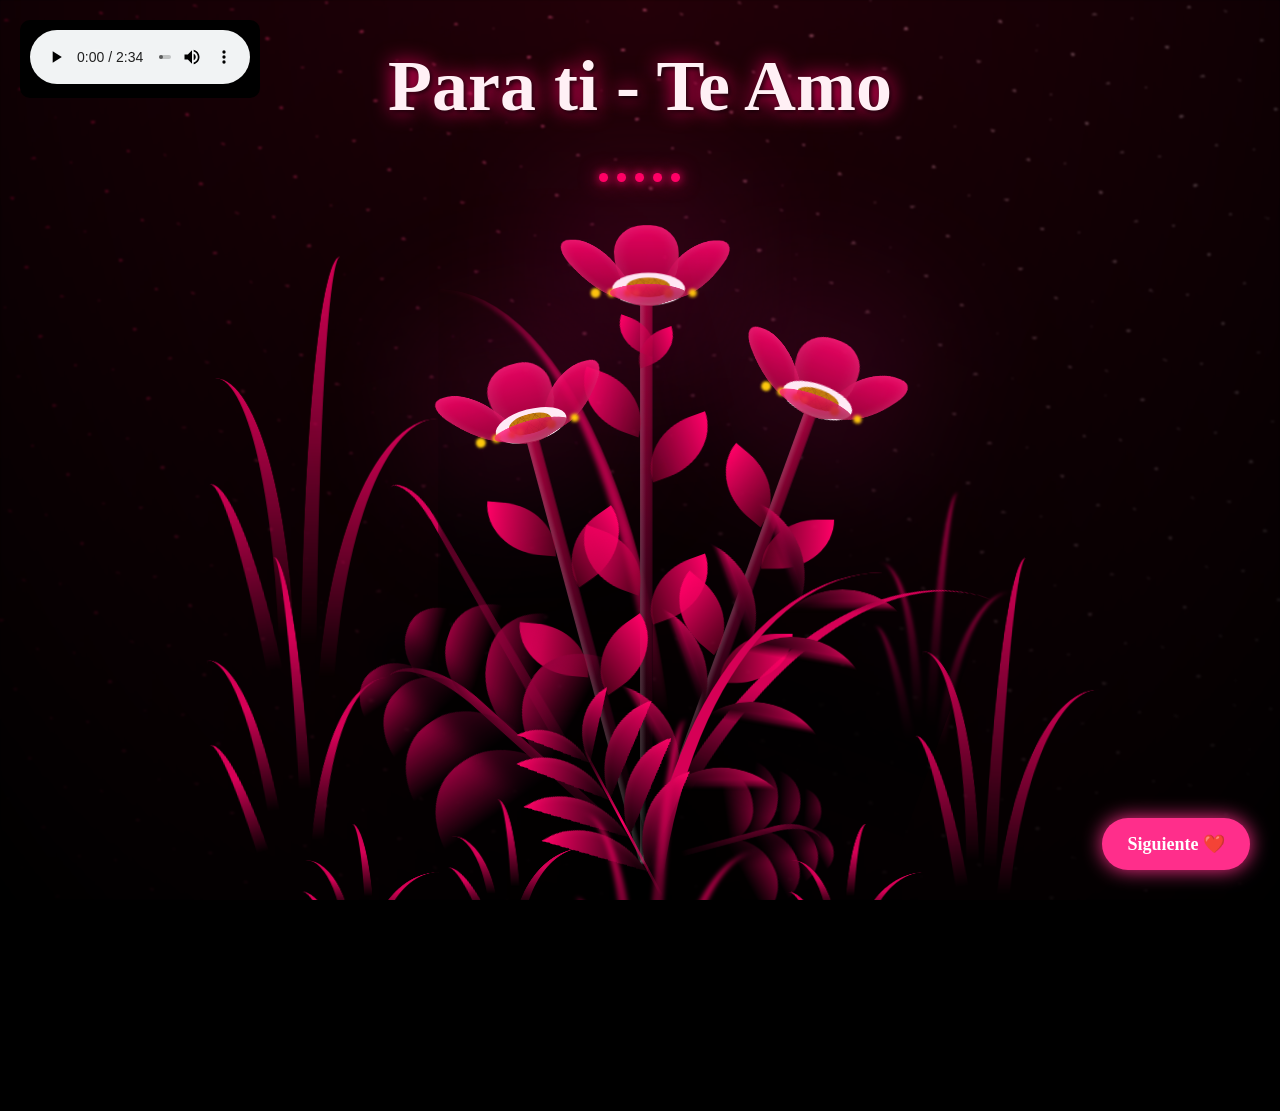
==== commit 8a1a0897: "Update flores.html" ====
--- a/flores.html
+++ b/flores.html
@@ -2,7 +2,7 @@
 <html lang="en" >
 <head>
   <meta charset="UTF-8">
-  <title>Flores San Valentin by AlexDev</title>
+  <title>briss</title>
   <link rel="stylesheet" href="stylex.css">
 
    <!-- 
